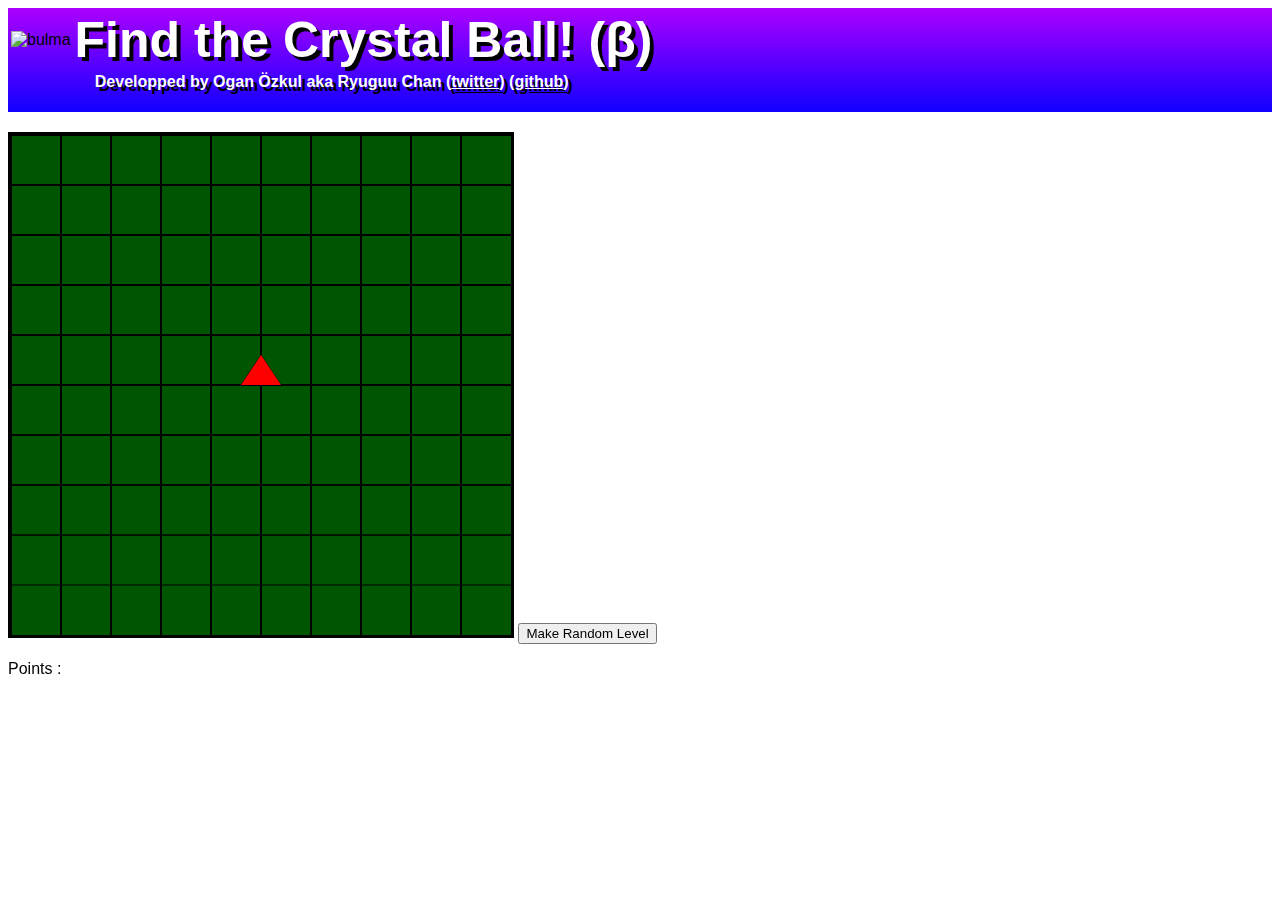
==== index.html @ 34861f49 "Update index.html" ====
<!DOCTYPE html>
<html>
	<head>
		<title>Find the Crystal Ball! (β)</title>
		<meta charset="utf-8" />
		<link rel="stylesheet" type="text/css" href="style/s.css" />
	</head>
	<body onkeypress="KeyPressed()">
		<header>
			<table>
				<tr>
					<td><img src="https://github.com/Ryuguu-Chan/FindTheDragonBalls/blob/master/img/bulma_r.png" title="bulma" /></td>
					<td id="Titre">Find the Crystal Ball! (β)</td>
				</tr>
				<tr>
					<td colspan="100" id="sTitre">Developped by Ogan Özkul aka Ryuguu Chan (<a href="https://twitter.com/ChanRyuguu" target="_blank">twitter</a>) (<a href="https://github.com/Ryuguu-Chan" target="_blank">github</a>)<br/><br/></td>
				</tr>
			</table>
		</header>
			<div id="main">
				<!-- The main front-end part -->
				<canvas id="mainGame" width="500" height="500">
					<!-- gfx -->
					
					<!-- if the web browser is uncapable to compute anything -->
					<p>Your browser doesn't have the faculty of computing a simple canvas code... shameful</p>
				</canvas>
				<button onclick="MakeLevel();" id="makeL">Make Random Level</button><p id="success"></p>
				<p id="points">Points : </p>
				<script src="script/dbz.js"></script>
			</div>
	</body>
</html>
---- style/s.css ----
* {
	font-family: Arial;
}

header {
	background: linear-gradient(180deg, rgba(171,0,255,1) 0%, rgba(16,0,255,1) 100%);
}

#Titre {
	color:white;
	font-family:Arial;
	font-weight:bold;
	text-shadow: 4px 4px 0px rgba(0, 0, 0, 1);
	font-size:50px;
}

#sTitre {
	color:white;
	font-family:Arial;
	font-weight:bold;
	text-shadow: 4px 4px 0px rgba(0, 0, 0, 1);
	text-align:center;
}

#mainGame {
	border:solid black;
	margin-top:20px;
}

a, a:visited {
	color:white;
}

a:hover {
	text-decoration: none;
}
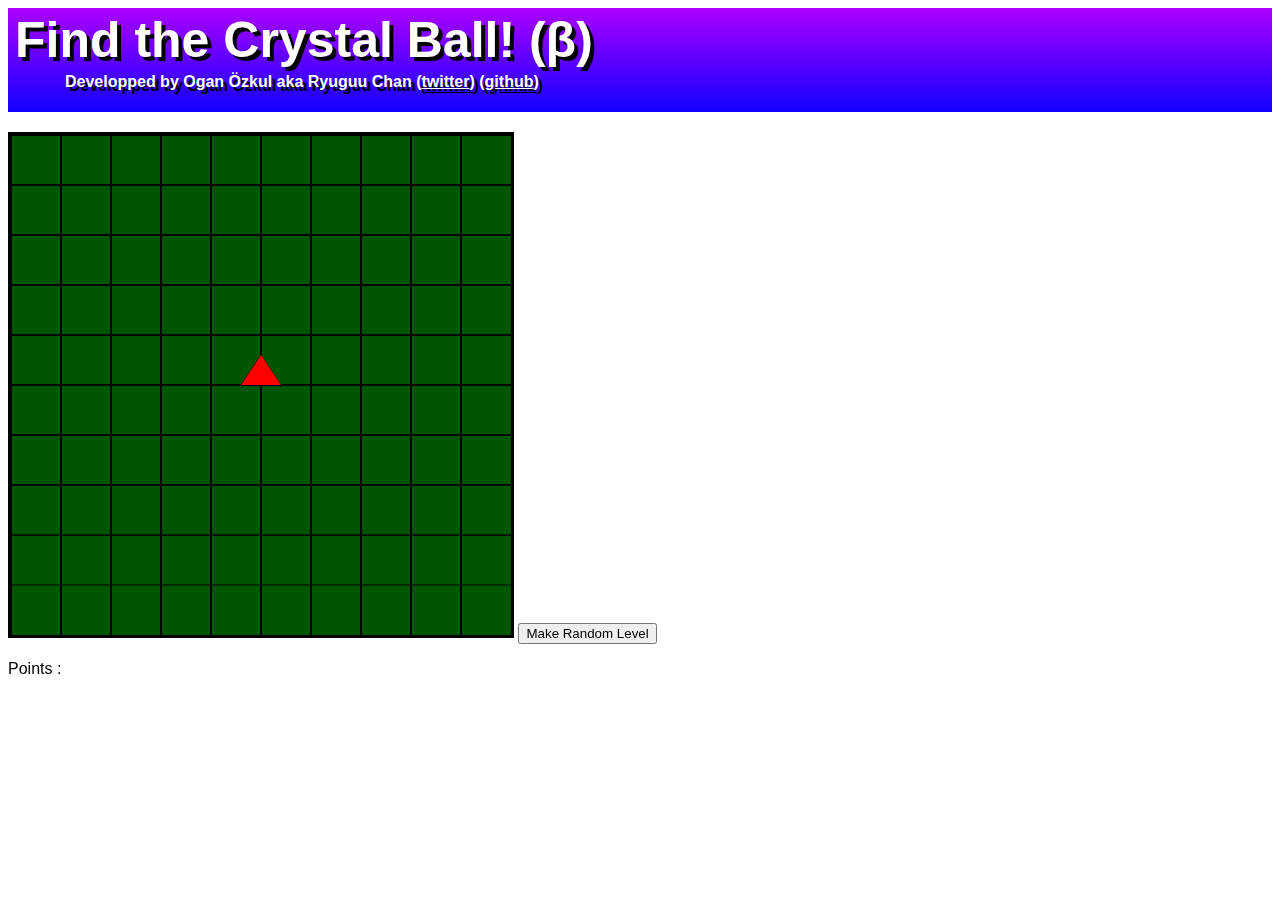
==== commit e7740d07: "Update index.html" ====
--- a/index.html
+++ b/index.html
@@ -9,7 +9,7 @@
 		<header>
 			<table>
 				<tr>
-					<td><img src="https://github.com/Ryuguu-Chan/FindTheDragonBalls/blob/master/img/bulma_r.png" title="bulma" /></td>
+					<td><!-- <img src="master/img/bulma_r.png" title="bulma" /> --> <!-- to be fixed! --></td>
 					<td id="Titre">Find the Crystal Ball! (β)</td>
 				</tr>
 				<tr>
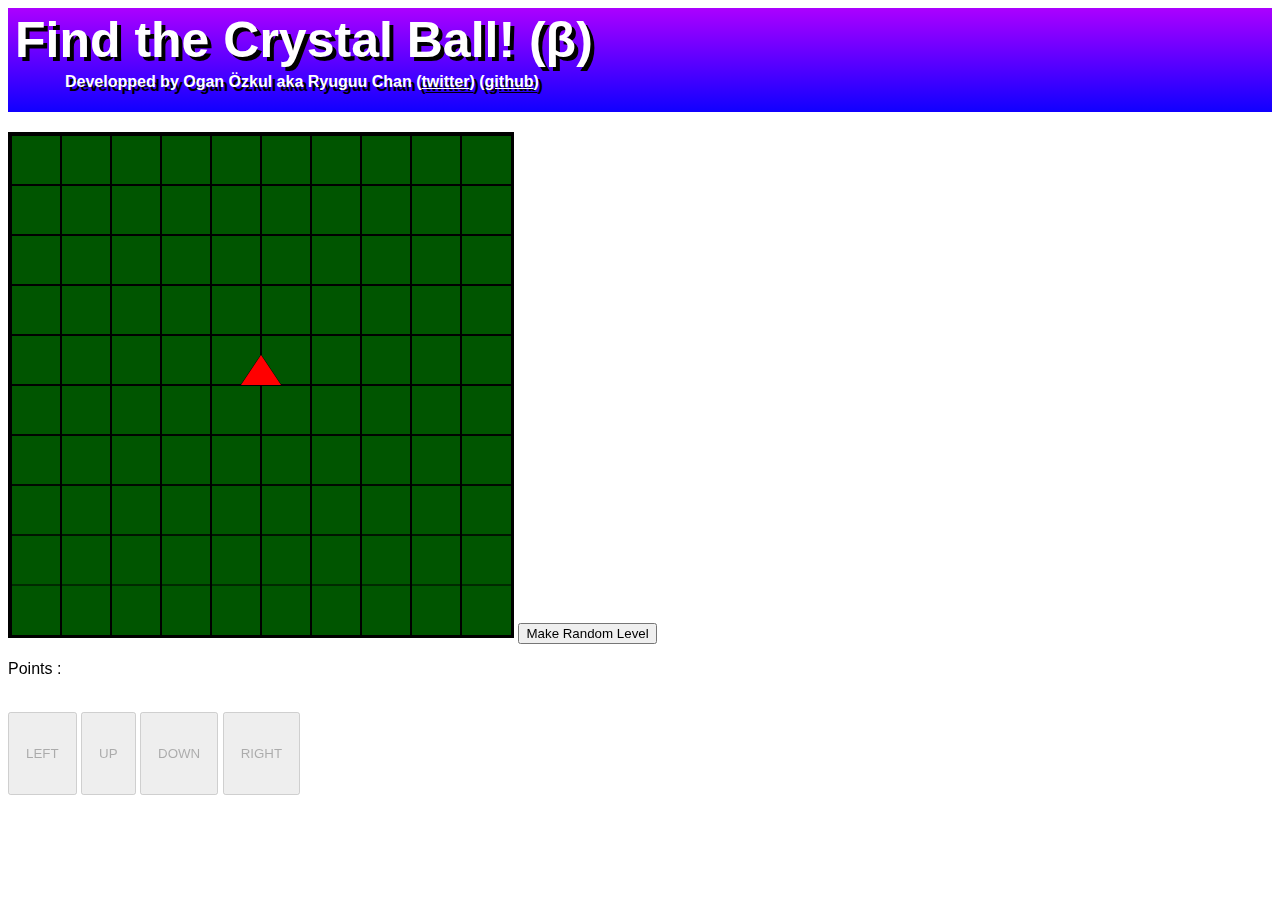
==== commit 7d2e3e38: "making changes for phone users" ====
--- a/index.html
+++ b/index.html
@@ -27,6 +27,11 @@
 				</canvas>
 				<button onclick="MakeLevel();" id="makeL">Make Random Level</button><p id="success"></p>
 				<p id="points">Points : </p>
+				<br/>
+				<button class="pButton" id="left" onclick="MovePlayer(97)" disabled="true">LEFT</button>
+				<button class="pButton" id="up" onclick="MovePlayer(119)" disabled="true">UP</button>
+				<button class="pButton" id="down" onclick="MovePlayer(115)" disabled="true">DOWN</button>
+				<button class="pButton" id="right" onclick="MovePlayer(100)" disabled="true">RIGHT</button>
 				<script src="script/dbz.js"></script>
 			</div>
 	</body>
--- a/style/s.css
+++ b/style/s.css
@@ -27,6 +27,10 @@
 	margin-top:20px;
 }
 
+.pButton {
+	padding: 32px 16px;
+}
+
 a, a:visited {
 	color:white;
 }
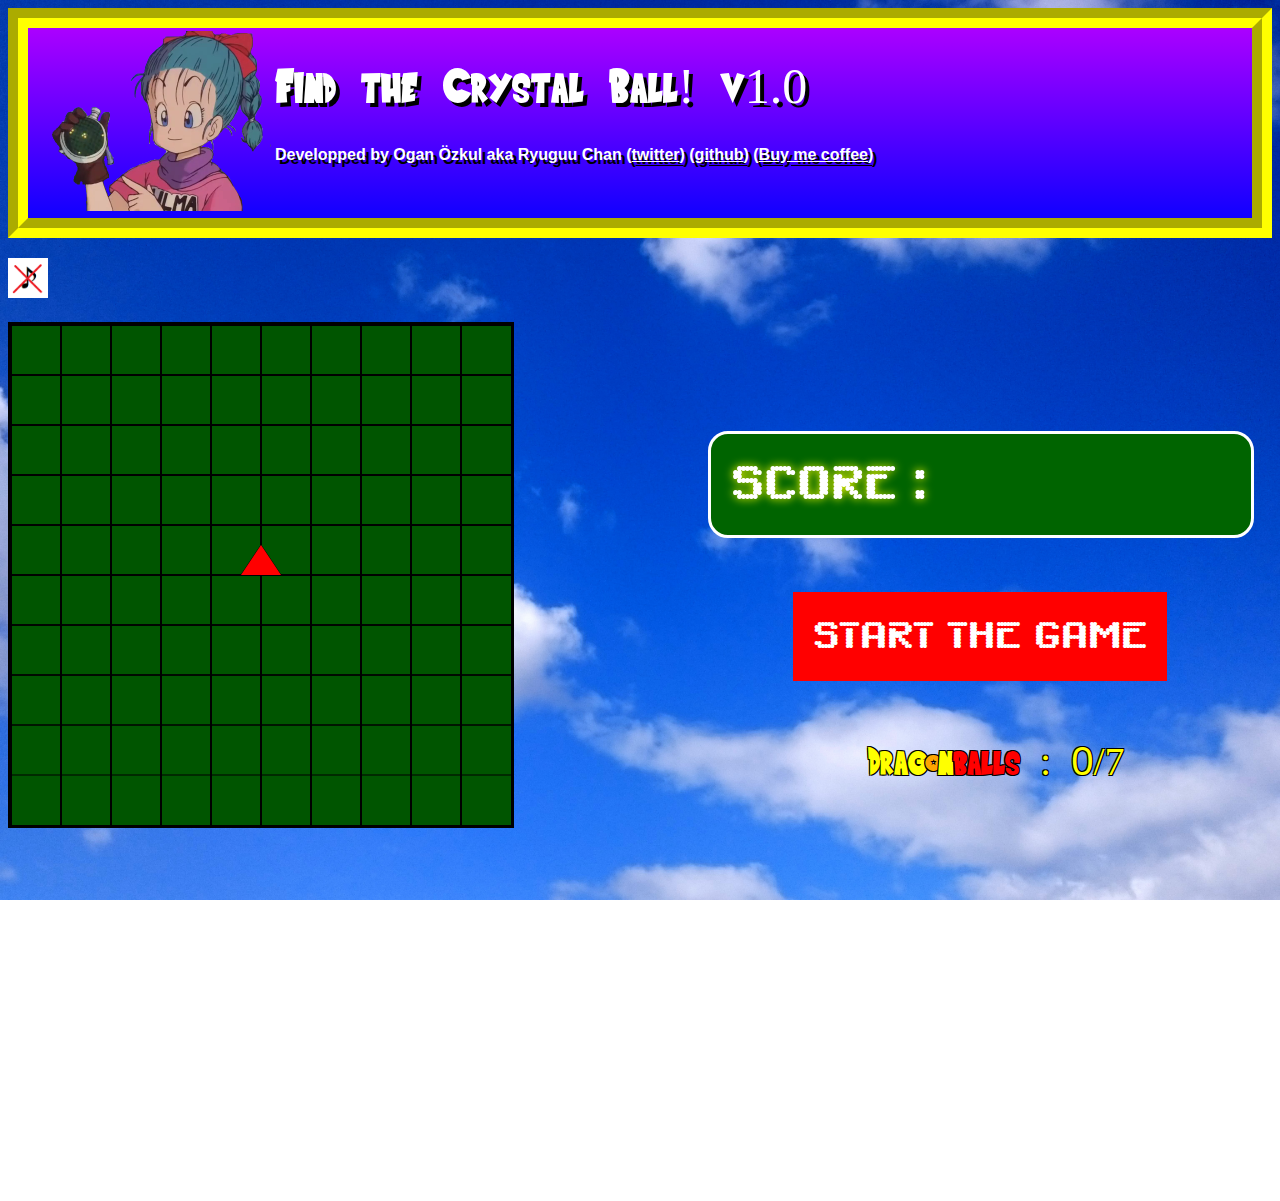
==== commit 72b42492: "part of the massive update" ====
--- a/index.html
+++ b/index.html
@@ -1,38 +1,53 @@
 <!DOCTYPE html>
 <html>
 	<head>
-		<title>Find the Crystal Ball! (β)</title>
+		<title>Find the Crystal Ball! v1.0</title>
 		<meta charset="utf-8" />
 		<link rel="stylesheet" type="text/css" href="style/s.css" />
+		<script src="script/browser.js"></script>
+
+		<!-- adding some meta stuff here -->
+		<meta name="description" content="a free Open Source online Dragon Ball finding game" />
+		<meta name="keywords" content="dbz, game, web, html, css, javascript, ryuguu-chan, ogan, özkul, oezkul, anime, manga, cute" />
+		<meta name="author" content="Ogan Özkul aka Ryuguu - Chan" />
 	</head>
 	<body onkeypress="KeyPressed()">
+		<!--[if IE]>
+			<strong style="color: red;">THIS GAME DON'T WORK ON INTERNET EXPLORER!</strong>
+		<![endif]-->
 		<header>
 			<table>
 				<tr>
-					<td><!-- <img src="master/img/bulma_r.png" title="bulma" /> --> <!-- to be fixed! --></td>
-					<td id="Titre">Find the Crystal Ball! (β)</td>
+					<!-- the Bulma pic finnally appears :D -->
+					<td rowspan="100"><img id="BulmaPi" src="img/bulma_r.png" title="bulma" /></td>
+					<td id="Titre">Find the Crystal Ball! v1.0</td>
 				</tr>
 				<tr>
-					<td colspan="100" id="sTitre">Developped by Ogan Özkul aka Ryuguu Chan (<a href="https://twitter.com/ChanRyuguu" target="_blank">twitter</a>) (<a href="https://github.com/Ryuguu-Chan" target="_blank">github</a>)<br/><br/></td>
+					<td colspan="100" id="sTitre">Developped by Ogan Özkul aka Ryuguu Chan (<a href="https://twitter.com/ChanRyuguu" target="_blank">twitter</a>) (<a href="https://github.com/Ryuguu-Chan" target="_blank">github</a>) (<a href="https://www.buymeacoffee.com/ryuguuchan">Buy me coffee</a>)<br/><br/></td>
 				</tr>
 			</table>
 		</header>
-			<div id="main">
-				<!-- The main front-end part -->
-				<canvas id="mainGame" width="500" height="500">
-					<!-- gfx -->
-					
-					<!-- if the web browser is uncapable to compute anything -->
-					<p>Your browser doesn't have the faculty of computing a simple canvas code... shameful</p>
-				</canvas>
-				<button onclick="MakeLevel();" id="makeL">Make Random Level</button><p id="success"></p>
-				<p id="points">Points : </p>
-				<br/>
-				<button class="pButton" id="left" onclick="MovePlayer(97)" disabled="true">LEFT</button>
-				<button class="pButton" id="up" onclick="MovePlayer(119)" disabled="true">UP</button>
-				<button class="pButton" id="down" onclick="MovePlayer(115)" disabled="true">DOWN</button>
-				<button class="pButton" id="right" onclick="MovePlayer(100)" disabled="true">RIGHT</button>
-				<script src="script/dbz.js"></script>
-			</div>
+		<!--<p id="debugDisplay00"></p>-->
+		<a onclick="ActivateMusic()" id="MusicIcon"><img src="img/no_music.png" id="MusicIconImg" width="40px" /></a>
+		<div id="main">
+			<!-- The main front-end part -->
+			<canvas id="mainGame" width="500" height="500">
+				<!-- gfx -->
+				<!-- if the web browser is uncapable to compute anything -->
+				<p>Your browser doesn't have the faculty of computing a simple canvas code... shameful</p>
+			</canvas><br/>
+			<a class="pButton" id="left" onclick="TactileKeyPressed(97)">LEFT</a>&nbsp;&nbsp;&nbsp;
+			<a class="pButton" id="up" onclick="TactileKeyPressed(119)">UP</a>&nbsp;&nbsp;&nbsp;
+			<a class="pButton" id="down" onclick="TactileKeyPressed(115)">DOWN</a>&nbsp;&nbsp;&nbsp;
+			<a class="pButton" id="right" onclick="TactileKeyPressed(100)">RIGHT</a>
+			<a onclick="MakeLevel()" id="makeL">START THE GAME</a>
+			<p id="points">SCORE : </p>
+			<p id="ballScoreText">Drag<span style="color: orange; font-family: DBZfont">o</span>n<span style="color:red; font-family: DBZfont">balls</span> : <span id="ballpoints">0</span>/7</p>
+			<br />
+			<script src="script/gfx.js"></script>
+			<script src="script/bgm.js"></script>
+			<script src="script/dragonball.js"></script>
+			<script src="script/dbz.js"></script>
+		</div>
 	</body>
 </html>
--- a/style/s.css
+++ b/style/s.css
@@ -1,17 +1,36 @@
+@font-face {
+	font-family: DBZfont;
+	src: url(../fonts/Saiyan-Sans.ttf);
+}
+
+@font-face {
+	font-family: ComputerFont;
+	src: url("../fonts/6809 chargen.ttf");
+}
+
+body {
+	/*background-image: url("../img/sky.jpg");*/
+	background: url('../img/sky.jpg') no-repeat center center fixed;
+	-webkit-background-size: cover;
+	-moz-background-size: cover;
+	-o-background-size: cover;
+	background-size: cover;
+}
+
 * {
 	font-family: Arial;
 }
 
 header {
 	background: linear-gradient(180deg, rgba(171,0,255,1) 0%, rgba(16,0,255,1) 100%);
+	border: groove 20px yellow;
 }
 
 #Titre {
-	color:white;
-	font-family:Arial;
-	font-weight:bold;
+	color: white;
+	font-family: DBZfont;
 	text-shadow: 4px 4px 0px rgba(0, 0, 0, 1);
-	font-size:50px;
+	font-size: 50px;
 }
 
 #sTitre {
@@ -20,15 +39,67 @@
 	font-weight:bold;
 	text-shadow: 4px 4px 0px rgba(0, 0, 0, 1);
 	text-align:center;
+	vertical-align:top;
+}
+
+#ballScoreText {
+	font-family: DBZfont;
+	color: #FFFF00;
+	font-size: 40px;
+
+	text-shadow:
+		-1px -1px 0 black,
+		1px -1px 0 black,
+		-1px 1px 0 black,
+		1px 1px 0 black;
 }
 
 #mainGame {
-	border:solid black;
-	margin-top:20px;
+	border: solid black;
+	margin-top: 20px;
+}
+
+#BulmaPic {
+	vertical-align: bottom;
+}
+
+#MusicIcon > img{
+	margin-top: 20px;
+}
+
+#MusicIcon {
+	cursor: pointer;
+}
+
+#points {
+	font-family: ComputerFont;
+	font-size: 50px;
+	padding: 20px;
+	width: 500px;
+	border: solid white;
+	border-radius: 20px;
+	color: white;
+	text-shadow: 0px 0px 10px yellow;
+	background-color: darkgreen;
 }
 
 .pButton {
-	padding: 32px 16px;
+	font-family: DBZfont;
+	font-size: 50px;
+	cursor: pointer;
+	color: red;
+	text-shadow: -1px -1px 0 black, 1px -1px 0 black, -1px 1px 0 black, 1px 1px 0 black;
+	visibility: hidden;
+	margin: 15px;
+}
+
+
+.pButton:hover {
+	color: darkred;
+}
+
+.pButton:active {
+	color: #550000;
 }
 
 a, a:visited {
@@ -37,4 +108,70 @@
 
 a:hover {
 	text-decoration: none;
+}
+
+#makeL {
+	font-family: ComputerFont;
+	cursor: pointer;
+	background-color:red;
+	font-size:40px;
+	padding: 20px;
+}
+
+/* for phone user only :P */
+@media only screen and (max-width: 800px) {
+	
+	#makeL {
+		padding: 32px 16px;
+		margin-bottom: 50px;
+		font-size: 20px;
+		margin-top:20px;
+		position: absolute;
+		left: 10px;
+		top: 900px;
+	}
+
+	#points {
+		margin-top:150px;
+	}
+
+	.pButton {
+		visibility: visible;
+	}
+}
+
+@media only screen and (min-width: 800px) {
+
+	.pButton {
+		position: relative;
+		top: -500px;
+	}
+
+	#points {
+		position: relative;
+		right: -700px;
+		top: -500px;
+	}
+
+	#ballScoreText {
+		position: relative;
+		right: -860px;
+		top: -350px;
+	}
+
+	#makeL {
+		position: relative;
+		right: -285px;
+		top: -220px;
+	}
+
+	#makeL:hover {
+		/*background-color: darkred;*/
+		top: -215px;
+	}
+
+	#makeL:active {
+		/*background-color: #550000;*/
+		top: -208px;
+	}
 }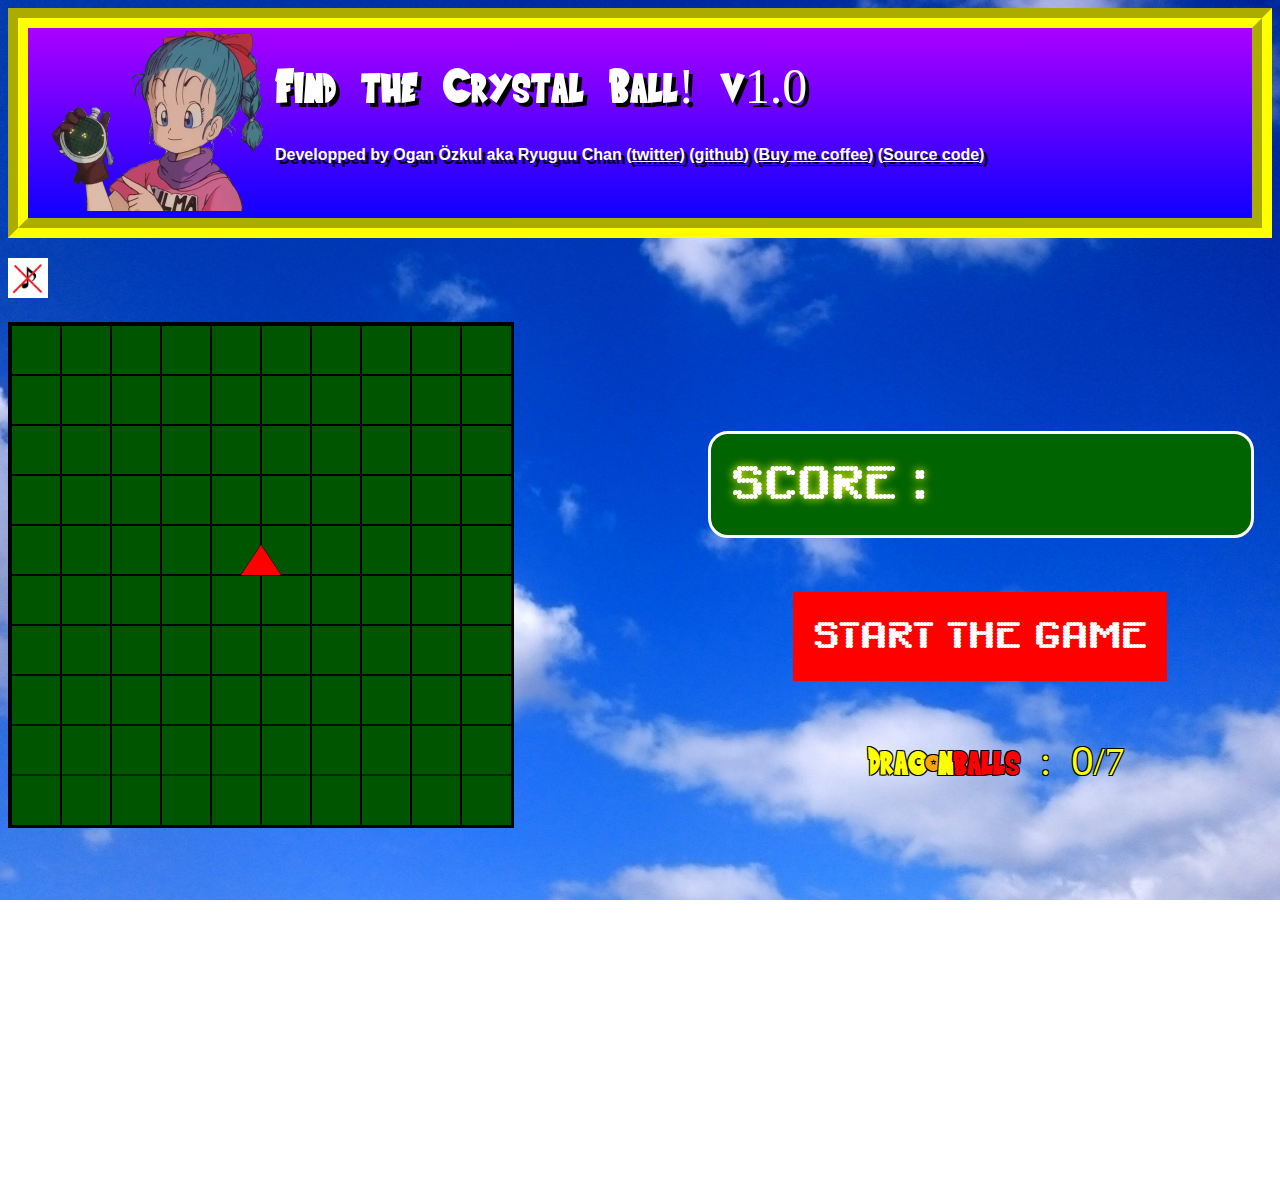
==== commit 6f33edd0: "changing stuff" ====
--- a/index.html
+++ b/index.html
@@ -23,7 +23,7 @@
 					<td id="Titre">Find the Crystal Ball! v1.0</td>
 				</tr>
 				<tr>
-					<td colspan="100" id="sTitre">Developped by Ogan Özkul aka Ryuguu Chan (<a href="https://twitter.com/ChanRyuguu" target="_blank">twitter</a>) (<a href="https://github.com/Ryuguu-Chan" target="_blank">github</a>) (<a href="https://www.buymeacoffee.com/ryuguuchan">Buy me coffee</a>)<br/><br/></td>
+					<td colspan="100" id="sTitre">Developped by Ogan Özkul aka Ryuguu Chan (<a href="https://twitter.com/ChanRyuguu" target="_blank">twitter</a>) (<a href="https://github.com/Ryuguu-Chan" target="_blank">github</a>) (<a href="https://www.buymeacoffee.com/ryuguuchan">Buy me coffee</a>) (<a href="https://github.com/Ryuguu-Chan/FindTheDragonBalls">Source code</a>)<br/><br/></td>
 				</tr>
 			</table>
 		</header>
